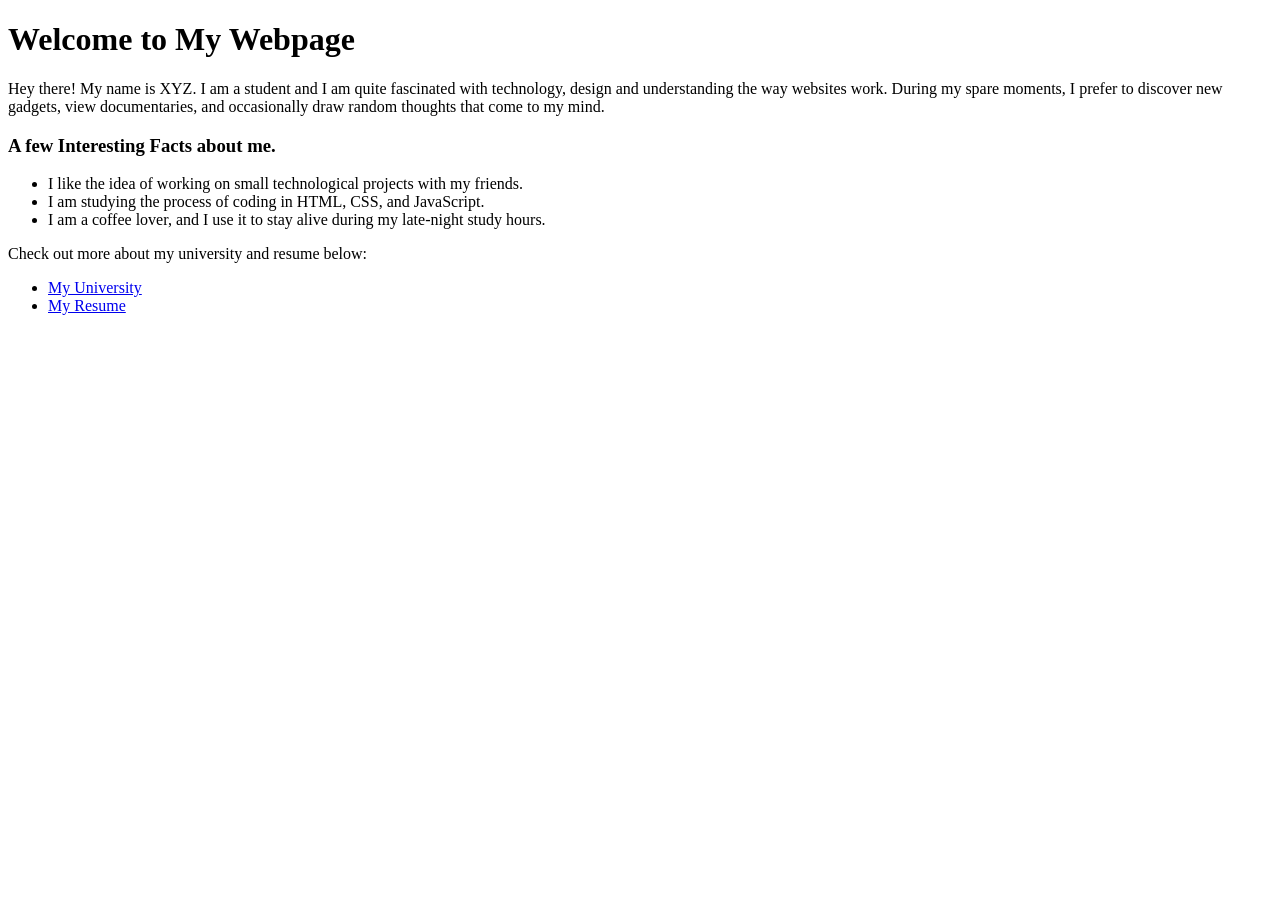
==== index.html @ ffa67b4e "first commit" ====
<!DOCTYPE html>
<html lang="en">
<head>
  <meta charset="UTF-8">
  <meta name="viewport" content="width=device-width, initial-scale=1.0">
  <title>About Me</title>
</head>
<body>
  <h1>Welcome to My Webpage</h1>
  <p>Hey there! My name is XYZ. I am a student and I am quite fascinated with technology, design and understanding the way websites work. During my spare moments, I prefer to discover new gadgets, view documentaries, and occasionally draw random thoughts that come to my mind.</p>

  <h3>A few Interesting Facts about me.</h3>
  <ul>
    <li>I like the idea of working on small technological projects with my friends.</li>
    <li>I am studying the process of coding in HTML, CSS, and JavaScript.</li>
    <li>I am a coffee lover, and I use it to stay alive during my late-night study hours.</li>
  </ul>

  <p>Check out more about my university and resume below:</p>
  <ul>
    <li><a href="myUniversity.html">My University</a></li>
    <li><a href="resume.html">My Resume</a></li>
  </ul>
</body>
</html>
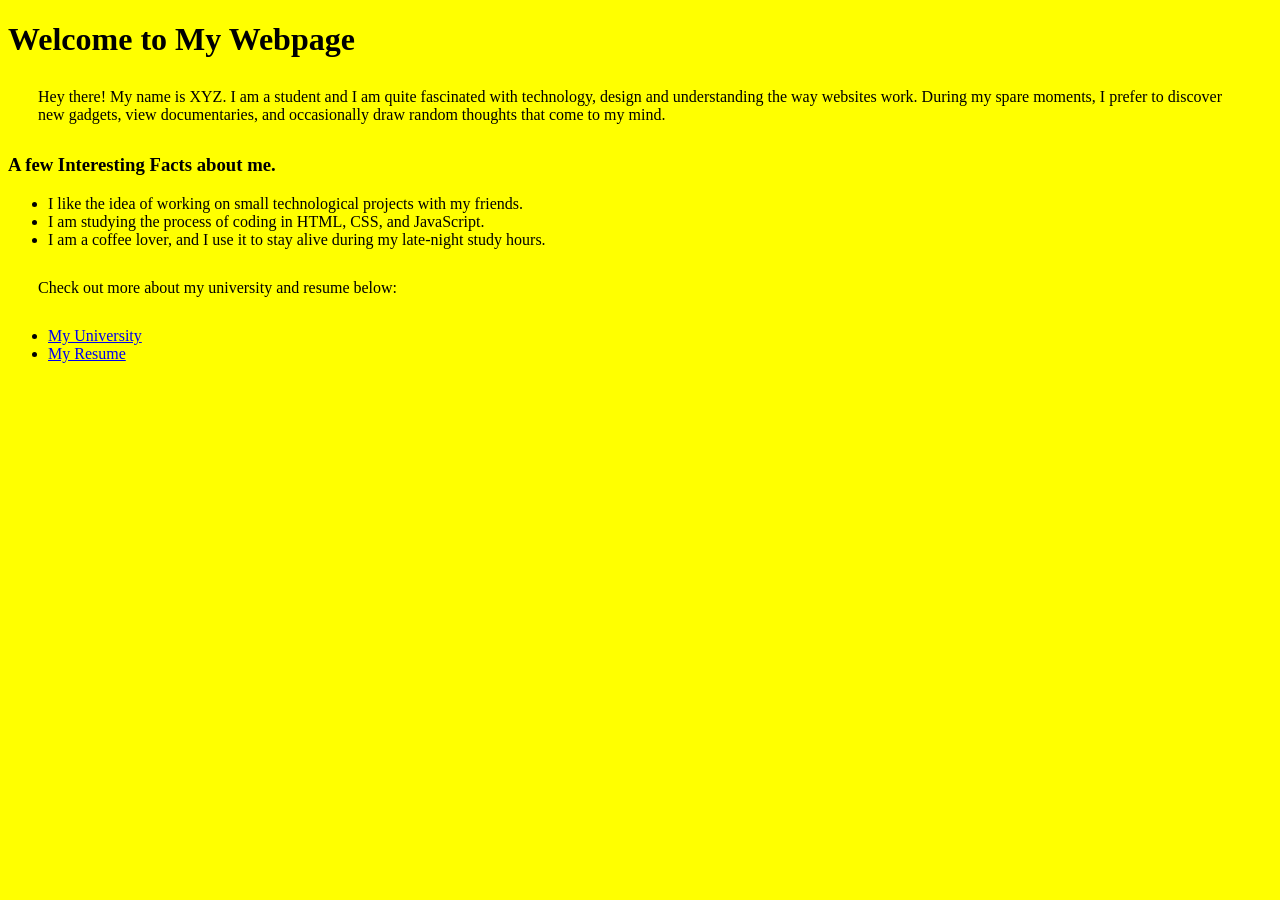
==== commit 7d9dab01: "Added style.css" ====
--- a/index.html
+++ b/index.html
@@ -3,6 +3,7 @@
 <head>
   <meta charset="UTF-8">
   <meta name="viewport" content="width=device-width, initial-scale=1.0">
+  <link rel="stylesheet" href="style.css">
   <title>About Me</title>
 </head>
 <body>
--- a/style.css
+++ b/style.css
@@ -0,0 +1,8 @@
+body {
+    background-color: yellow;
+}
+
+p {
+    color: black;
+    margin: 30px;   
+}
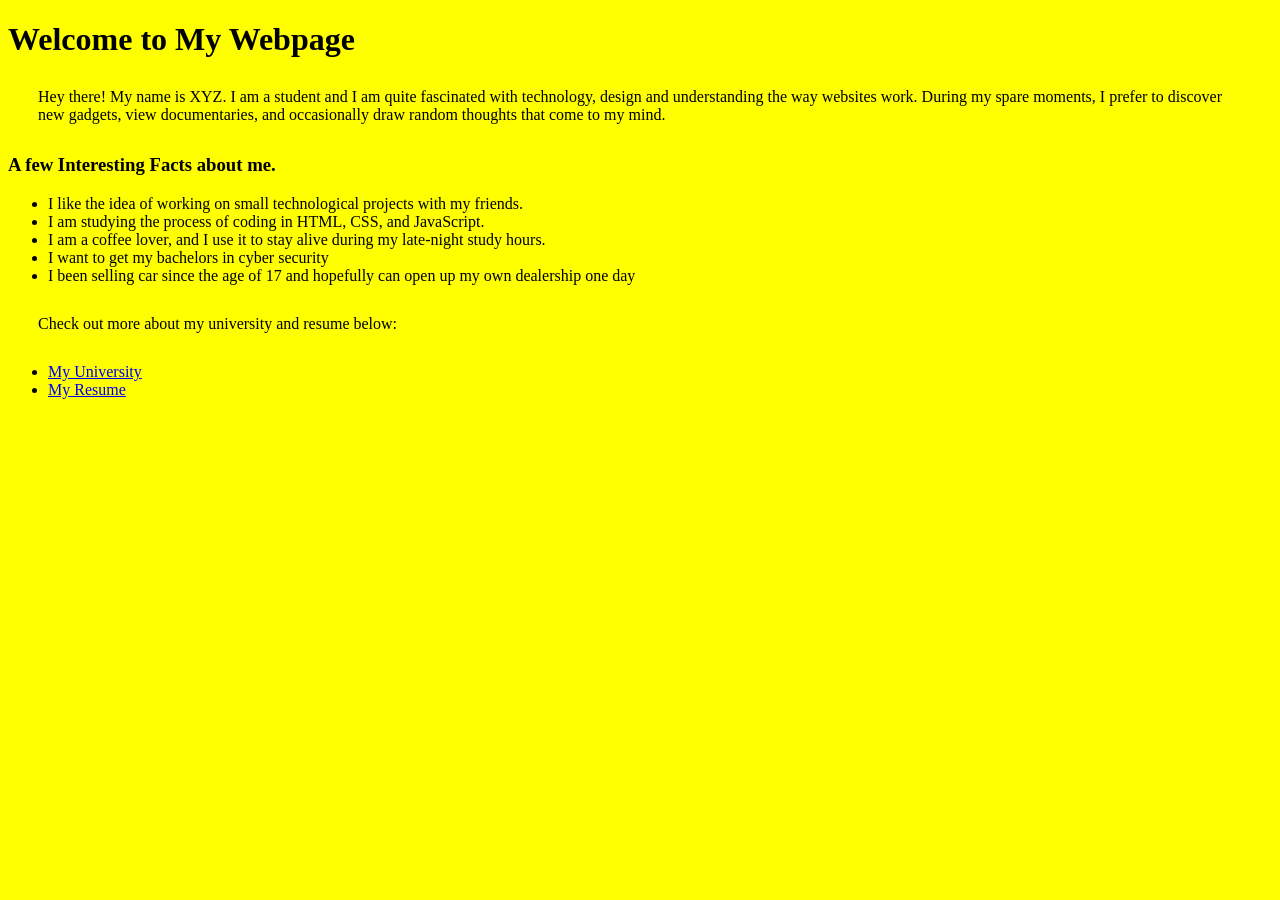
==== commit f644a354: "Updated Html Files" ====
--- a/index.html
+++ b/index.html
@@ -15,6 +15,8 @@
     <li>I like the idea of working on small technological projects with my friends.</li>
     <li>I am studying the process of coding in HTML, CSS, and JavaScript.</li>
     <li>I am a coffee lover, and I use it to stay alive during my late-night study hours.</li>
+    <li>I want to get my bachelors in cyber security</li>
+    <li>I been selling car since the age of 17 and hopefully can open up my own dealership one day</li>
   </ul>
 
   <p>Check out more about my university and resume below:</p>
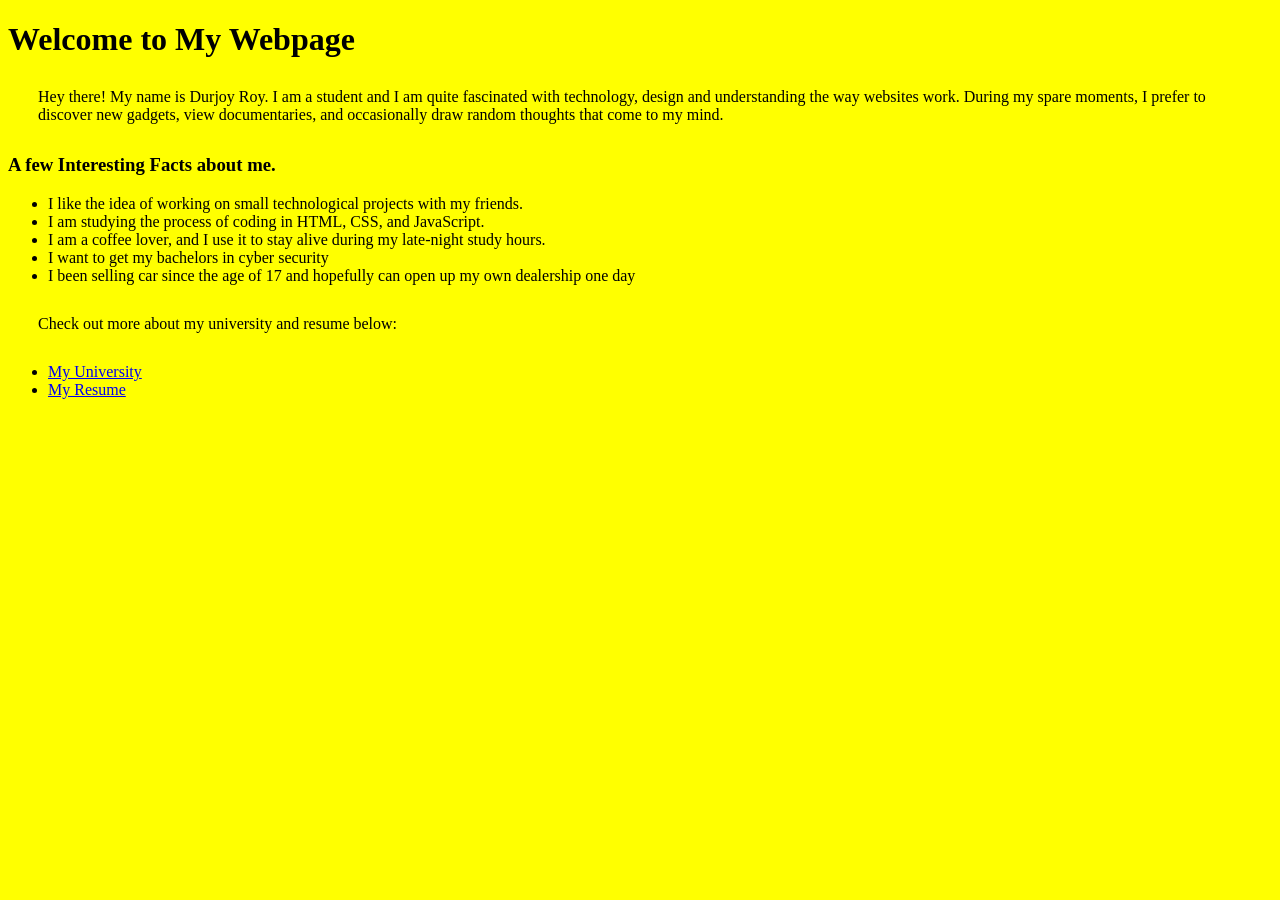
==== commit 58074ace: "updated" ====
--- a/index.html
+++ b/index.html
@@ -8,7 +8,7 @@
 </head>
 <body>
   <h1>Welcome to My Webpage</h1>
-  <p>Hey there! My name is XYZ. I am a student and I am quite fascinated with technology, design and understanding the way websites work. During my spare moments, I prefer to discover new gadgets, view documentaries, and occasionally draw random thoughts that come to my mind.</p>
+  <p>Hey there! My name is Durjoy Roy. I am a student and I am quite fascinated with technology, design and understanding the way websites work. During my spare moments, I prefer to discover new gadgets, view documentaries, and occasionally draw random thoughts that come to my mind.</p>
 
   <h3>A few Interesting Facts about me.</h3>
   <ul>
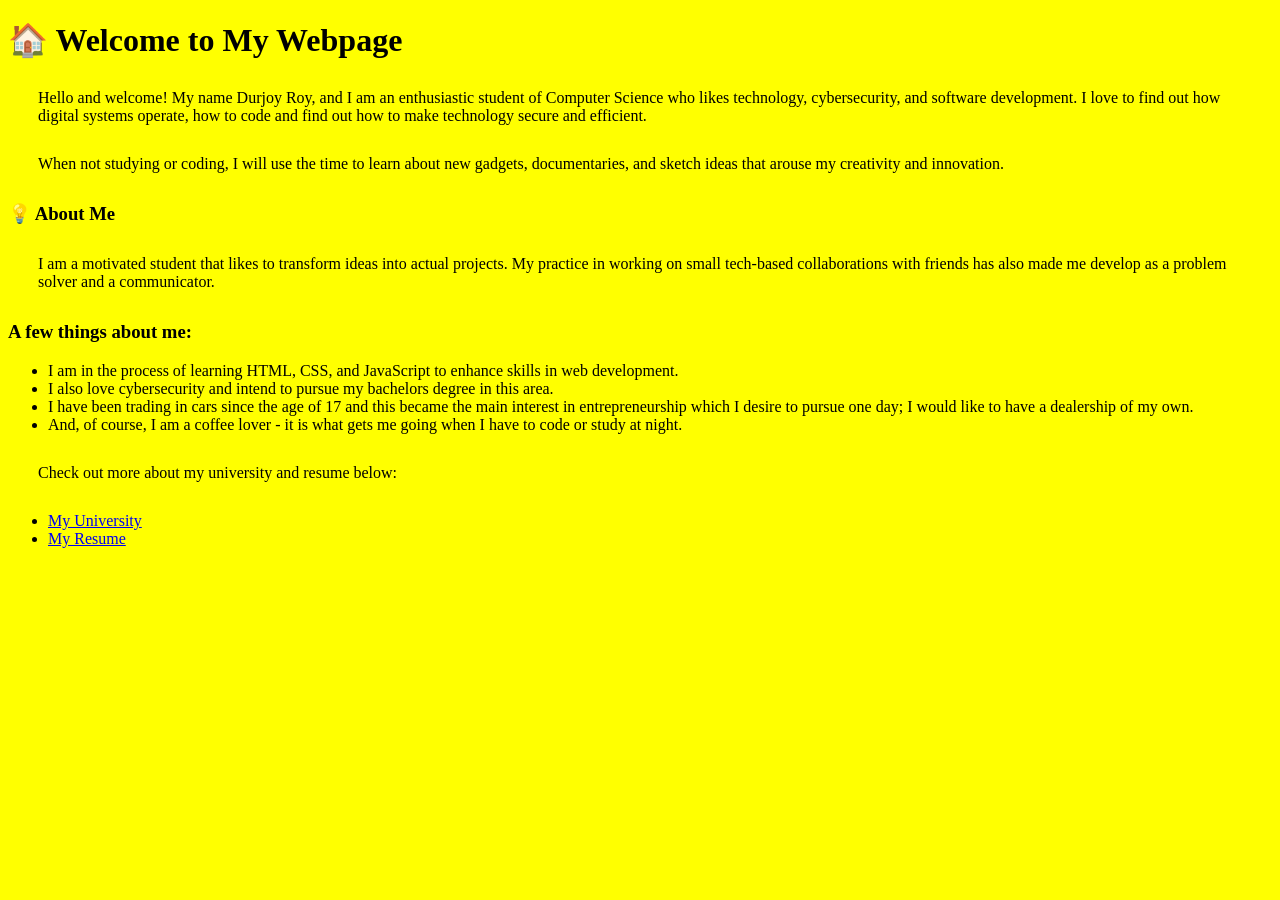
==== commit 479a5dd1: "updated" ====
--- a/index.html
+++ b/index.html
@@ -7,16 +7,24 @@
   <title>About Me</title>
 </head>
 <body>
-  <h1>Welcome to My Webpage</h1>
-  <p>Hey there! My name is Durjoy Roy. I am a student and I am quite fascinated with technology, design and understanding the way websites work. During my spare moments, I prefer to discover new gadgets, view documentaries, and occasionally draw random thoughts that come to my mind.</p>
+  <h1>🏠 Welcome to My Webpage</h1>
+  <p>Hello and welcome! My name Durjoy Roy, and I am an enthusiastic student of Computer Science who likes technology, cybersecurity, and software development. I love to find out how digital systems operate, how to code and find out how to make technology secure and efficient.</p>
 
-  <h3>A few Interesting Facts about me.</h3>
+  <p>When not studying or coding, I will use the time to learn about new gadgets, documentaries, and sketch ideas that arouse my creativity and innovation.</p>
+
+  <h3>💡 About Me</h3>
+  
+  <p>
+    I am a motivated student that likes to transform ideas into actual projects. My practice in working on small tech-based collaborations with friends has also made me develop as a problem solver and a communicator.
+  </p>
+
+  <h3>A few things about me:</h3>
   <ul>
-    <li>I like the idea of working on small technological projects with my friends.</li>
-    <li>I am studying the process of coding in HTML, CSS, and JavaScript.</li>
-    <li>I am a coffee lover, and I use it to stay alive during my late-night study hours.</li>
-    <li>I want to get my bachelors in cyber security</li>
-    <li>I been selling car since the age of 17 and hopefully can open up my own dealership one day</li>
+    <li>I am in the process of learning HTML, CSS, and JavaScript to enhance skills in web development.</li>
+    <li>I also love cybersecurity and intend to pursue my bachelors degree in this area.</li>
+    <li>I have been trading in cars since the age of 17 and this became the main interest in entrepreneurship which I desire to pursue one day; I would like to have a dealership of my own.</li>
+    <li>And, of course, I am a coffee lover - it is what gets me going when I have to code or study at night.</li>
+   
   </ul>
 
   <p>Check out more about my university and resume below:</p>
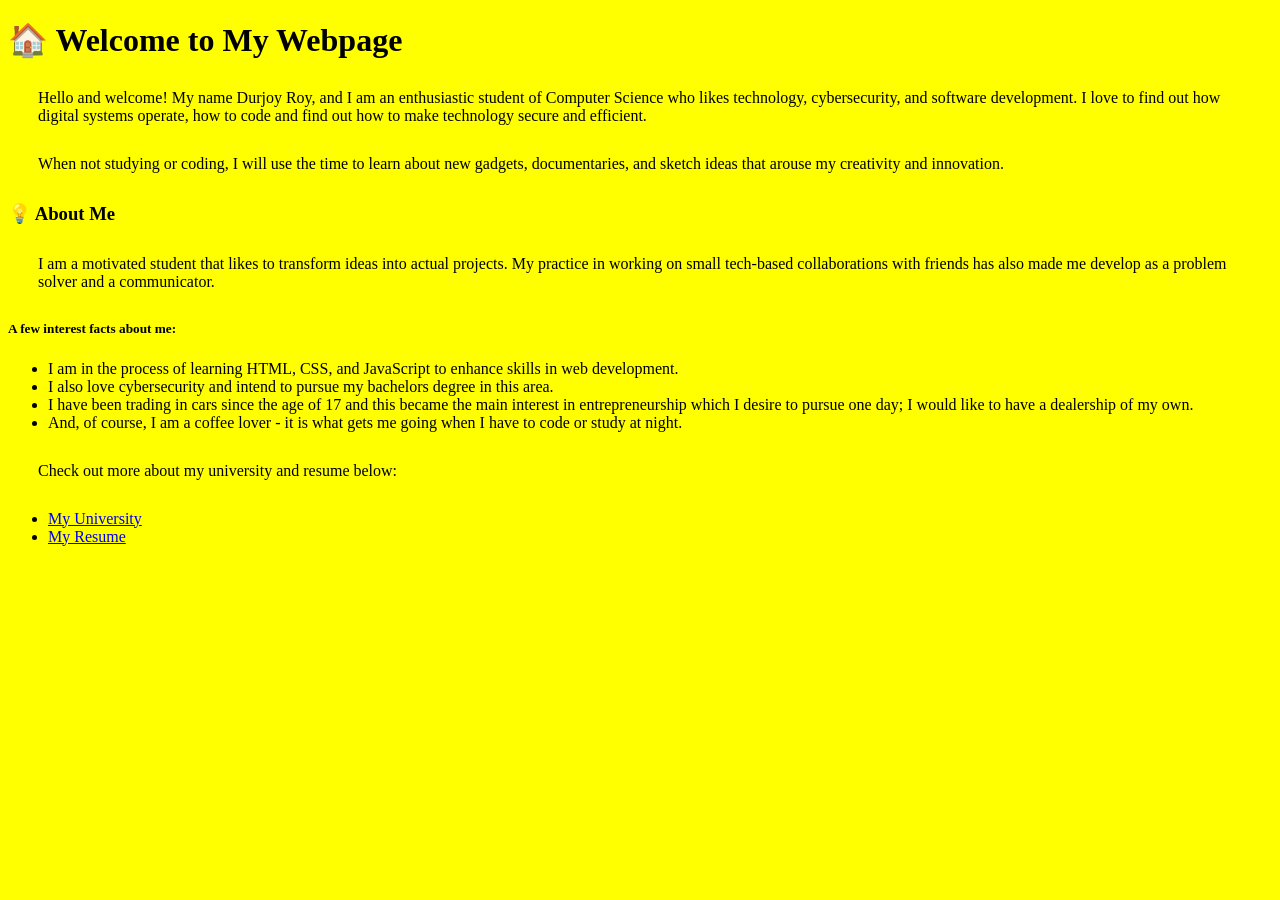
==== commit 643f9315: "updated" ====
--- a/index.html
+++ b/index.html
@@ -18,7 +18,7 @@
     I am a motivated student that likes to transform ideas into actual projects. My practice in working on small tech-based collaborations with friends has also made me develop as a problem solver and a communicator.
   </p>
 
-  <h3>A few things about me:</h3>
+  <h5>A few interest facts about me:</h3>
   <ul>
     <li>I am in the process of learning HTML, CSS, and JavaScript to enhance skills in web development.</li>
     <li>I also love cybersecurity and intend to pursue my bachelors degree in this area.</li>
